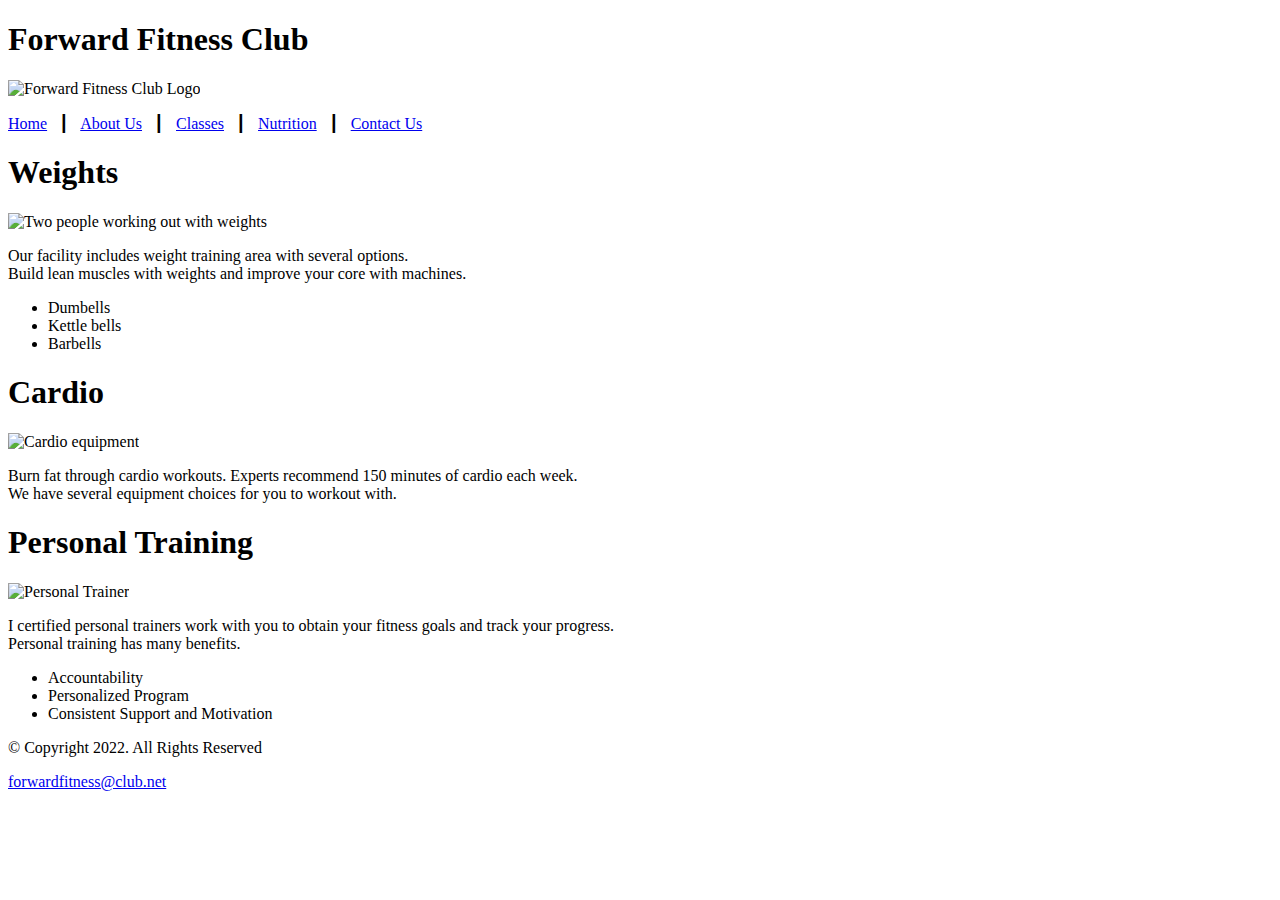
==== about.html @ 390f1ee4 "about and index commit" ====
<!DOCTYPE html>
<!--This website template was created by James Peterson IV-->
<html lang="en">
    <head></head>
    <title>Forward Fitness Club</title>

    <!--Sign and transfer files-->
    <meta charset="utf-8">

    <body>
        <div id="container"> 
            <header>
                <h1>Forward Fitness Club</h1>
                <img src="/Users/jp4/Desktop/Classes/Spring 2022/CAP4064/CAP4064Network-BasedMultimedia/Images/forward-fitness-logo.png" alt="Forward Fitness Club Logo" height="220" width="297">
            </header>
    
            <nav>
                <!--&nbspb is space and &#9475 is vertical line-->
                <p>
                    <a href="index-club.html"> Home</a> &nbsp; &#9475; &nbsp;<!--  -->
                    <a href="about.html"> About Us</a> &nbsp; &#9475; &nbsp;
                    <a href="classes.html"> Classes</a> &nbsp; &#9475; &nbsp;
                    <a href="nutrition.html"> Nutrition</a> &nbsp; &#9475; &nbsp;
                    <a href="contact.html"> Contact Us</a>
                </p>
            </nav>
    
            <!--Use the main area to add the main content of the webpage-->
            <main>
                <div id="weights">

                   <h1>Weights</h1>

                   <img src="images/people-with-weights.jpg" alt="Two people working out with weights" height="300" width="450">

                   <p>
                       Our facility includes weight training area with several options.<br>
                       Build lean muscles with weights and improve your core with machines.
                   </p>

                   <p>
                       <ul>
                           <li>Dumbells</li>
                           <li>Kettle bells</li>
                           <li>Barbells</li>
                       </ul>
                   </p>
                </div>

                <div id="cardio">

                    <h1>Cardio</h1>

                    <!--Group a set of images into a class-->
                    <img class="equip" src="images/people-workingout-machines.jpg" alt="Cardio equipment" height="300" width="450">

                    <p>
                        Burn fat through cardio workouts. Experts recommend 150 minutes of cardio each week. <br>
                        We have several equipment choices for you to workout with.
                    </p>
                </div>

                <div id="training">

                    <h1>Personal Training</h1>

                    <img class="equip" src="images/personal-trainer.jpg" alt="Personal Trainer" height="300" width="450">

                    <p>
                        I certified personal trainers work with you to obtain your fitness goals and track your progress.<br>
                        Personal training has many benefits.
                    </p>

                    <ul>
                        <li>Accountability</li>
                        <li>Personalized Program</li>
                        <li>Consistent Support and Motivation</li>
                    </ul>

                </div>

            </main>
    
            <!--Use footer area to add web page footer content-->
            <footer>
                <p>
                    &copy; Copyright 2022. All Rights Reserved
                </p>

                <p>
                    <a href="mailto:forwardfitness@club.net"> forwardfitness@club.net</a>
                </p>
            </footer>

        </div>

    </body>
</html>
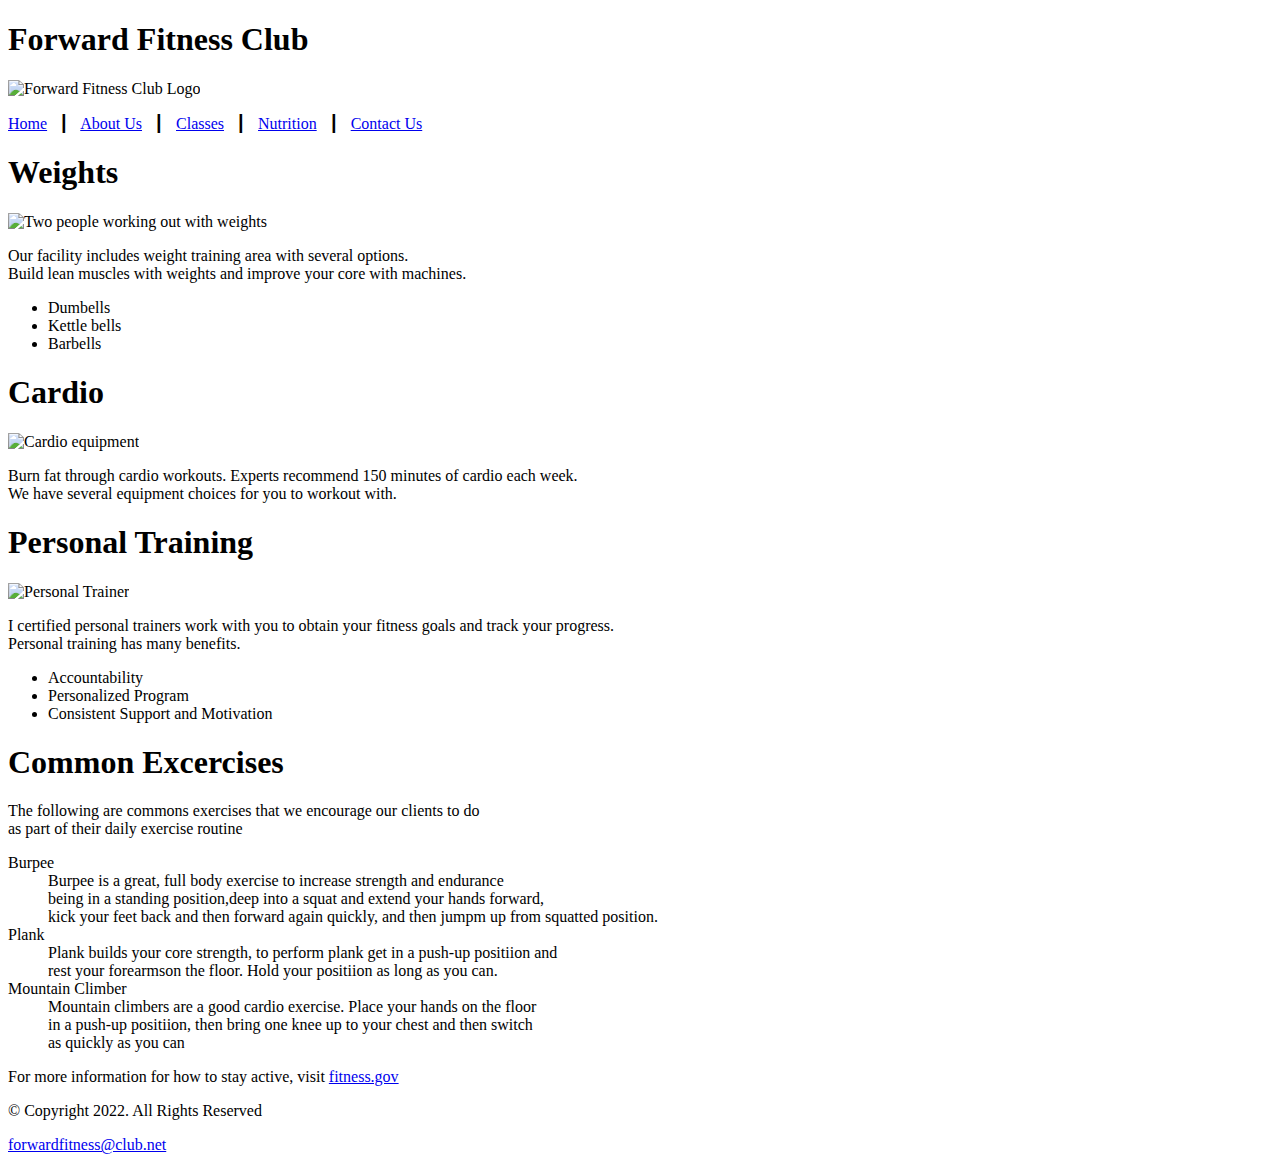
==== commit 5355114a: "02.22.22" ====
--- a/about.html
+++ b/about.html
@@ -79,6 +79,42 @@
 
                 </div>
 
+                <div id="exercises">
+                    <h1>Common Excercises</h1>
+                    <p>
+                        The following are commons exercises that we encourage our clients to do <br>
+                        as part of  their daily exercise routine
+                    </p>
+
+                    <!--Description list-->
+                    <dl>
+                        <dt>Burpee</dt>
+                        <dd>
+                            Burpee is a great, full body exercise to increase strength and endurance <br>
+                            being in a standing position,deep into a squat and extend your hands forward,<br> 
+                            kick your feet back and then forward again quickly, and then jumpm up from 
+                            squatted position.
+                        </dd>
+
+                        <dt>Plank</dt>
+                        <dd>
+                            Plank builds your core strength, to perform plank get in a push-up positiion and <br>
+                            rest your forearmson the floor. Hold your positiion as long as you can.
+                        </dd>
+
+                        <dt>Mountain Climber</dt>
+                        <dd>
+                            Mountain climbers are a good cardio exercise. Place your hands on the floor <br>
+                            in a push-up positiion, then bring one knee up to your chest and then switch <br>
+                            as quickly as you can
+                        </dd>
+
+                        <p>
+                            For more information for how to stay active, visit <a href="https://www.hhs.gov/fitness/beactive/index.html" target-"blank">fitness.gov</a>
+                        </p>
+                    </dl>
+                </div>
+
             </main>
     
             <!--Use footer area to add web page footer content-->
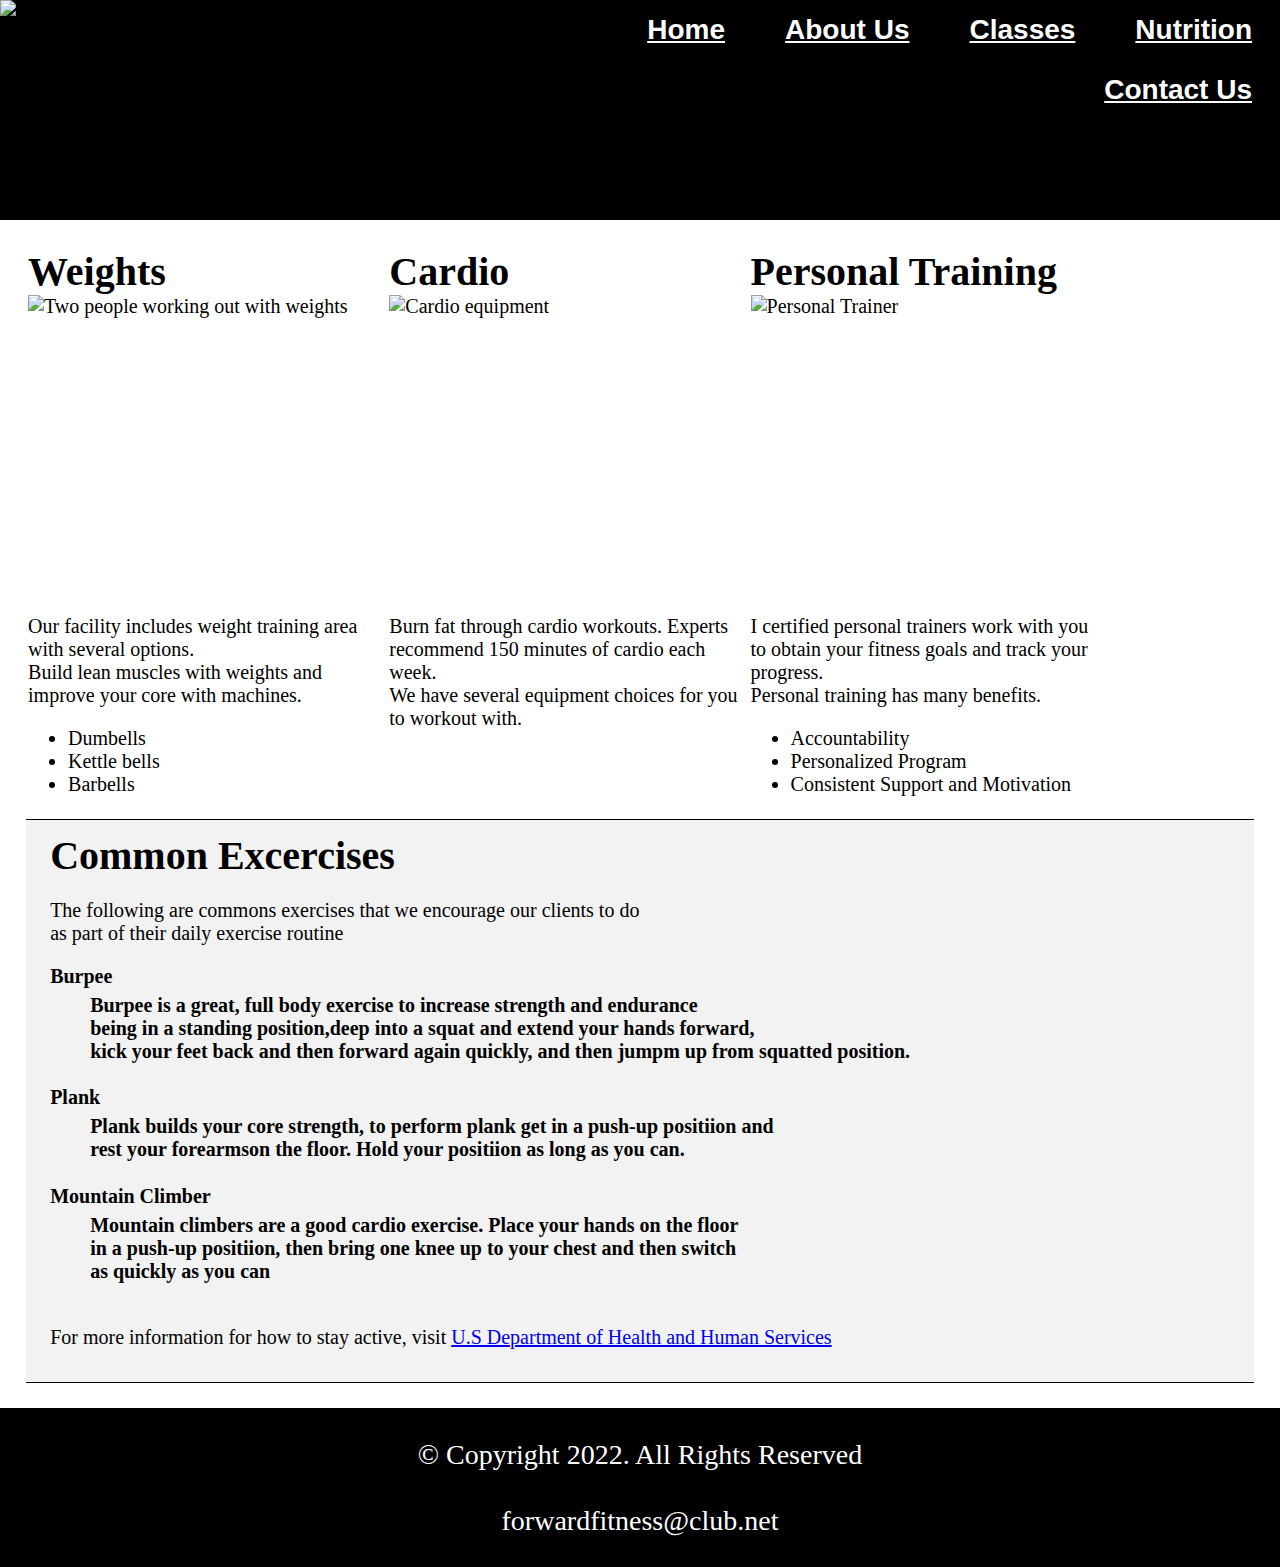
==== commit 4cea5745: "mar 22 2022" ====
--- a/about.html
+++ b/about.html
@@ -1,7 +1,15 @@
+<!--
+Arthur: James Peterson IV
+Date: mar 22 2022
+File name: contact.html
+-->
+
 <!DOCTYPE html>
 <!--This website template was created by James Peterson IV-->
 <html lang="en">
-    <head></head>
+    <head>
+        <link rel="stylesheet" href="CSS/style.css">
+    </head>
     <title>Forward Fitness Club</title>
 
     <!--Sign and transfer files-->
@@ -10,19 +18,28 @@
     <body>
         <div id="container"> 
             <header>
-                <h1>Forward Fitness Club</h1>
-                <img src="/Users/jp4/Desktop/Classes/Spring 2022/CAP4064/CAP4064Network-BasedMultimedia/Images/forward-fitness-logo.png" alt="Forward Fitness Club Logo" height="220" width="297">
+                <img src="/Users/jp4/Desktop/Classes/Spring22/CAP4064/CAP4064Network-BasedMultimedia/Images/forward-fitness-logo.png" alt="Forward Fitness Club Logo" height="220" width="297">
             </header>
     
             <nav>
                 <!--&nbspb is space and &#9475 is vertical line-->
-                <p>
-                    <a href="index-club.html"> Home</a> &nbsp; &#9475; &nbsp;<!--  -->
-                    <a href="about.html"> About Us</a> &nbsp; &#9475; &nbsp;
-                    <a href="classes.html"> Classes</a> &nbsp; &#9475; &nbsp;
-                    <a href="nutrition.html"> Nutrition</a> &nbsp; &#9475; &nbsp;
-                    <a href="contact.html"> Contact Us</a>
-                </p>
+                <ul>
+                    <li> 
+                        <a href="index-club.html"> Home</a> 
+                    </li> 
+                    <li> 
+                        <a href="about.html"> About Us</a> 
+                    </li> 
+                    <li> 
+                        <a href="classes.html"> Classes</a> 
+                    </li> 
+                    <li> 
+                        <a href="nutrition.html"> Nutrition</a> 
+                    </li>
+                    <li> 
+                        <a href="contact.html"> Contact Us</a> 
+                    </li>
+                </ul>
             </nav>
     
             <!--Use the main area to add the main content of the webpage-->
@@ -110,7 +127,7 @@
                         </dd>
 
                         <p>
-                            For more information for how to stay active, visit <a href="https://www.hhs.gov/fitness/beactive/index.html" target-"blank">fitness.gov</a>
+                            For more information for how to stay active, visit <a href="https://www.hhs.gov/fitness/beactive/index.html" target-"blank">U.S Department of Health and Human Services</a>
                         </p>
                     </dl>
                 </div>
--- a/CSS/style.css
+++ b/CSS/style.css
@@ -0,0 +1,138 @@
+/*
+Arthur: James Peterson IV
+Date: mar 22 2022
+File name: style.css
+*/
+
+body,header, nav, main, footer, h1,div, img
+{
+    margin:0;
+    padding: 0;
+    border: 0;
+}
+
+body
+{
+    background-color: #000;
+}
+
+header
+{
+    width: 25%;
+    float: left;
+}
+
+nav
+{
+    width: 70%;
+    float: right;
+    margin: 5 em 3 em 0 0;
+}
+
+ nav ul
+ {
+     list-style-type: none;
+     margin: 0;
+     text-align: right;
+ }
+
+ nav li
+ {
+    display: inline-block;
+    font-size: 1.75em;
+    font-family: Verdana, Arial, sans-serif;
+    font-weight: bold;
+ }
+
+ nav li a
+ {
+    display: block;
+    color: #fff;
+    text-align: center;
+    padding: 0.5em 1em ;
+ }
+
+main
+{
+    clear: left;
+    background-color: #fff;
+    padding: 2%;
+    font-size: 1.25rem;
+}
+
+img
+{
+    max-width : 100%;
+    display: block;
+}
+
+footer p
+{
+    font-size: 01.75em;
+    text-align: center;
+    color: #fff;
+    padding: 0.1em;
+}
+
+footer p a
+{
+    color: #fff;
+    text-decoration: none;
+}
+
+#contact
+{
+    text-align: center;
+}
+
+#contact a
+{
+    color: #666600;
+    text-decoration: none;
+}
+
+#weights, #cardio, #training
+{
+    width: 29%;
+    float: left;
+    margin: 0.2%;
+}
+
+#exercises
+{
+    clear: left;
+    border-top: 1px solid #000 ;
+    border-bottom: 1px solid #000;
+    background-color: #f2f2f2;
+    padding: 1% 2%;
+}
+
+#exercises dt
+{
+    font-weight: bold;
+}
+
+#exercises dd
+{
+    font-weight: bold;
+    padding: 0.5% 2% 2% 0%;
+}
+
+.action
+{
+    font-size: 1.35em;
+    color: #666600;
+    font-weight: bold;
+}
+
+.external-link
+{
+    color: #666600;
+    font-weight: bold;
+    text-decoration: none;
+}
+
+.map
+{
+    border: 8px solid #000;
+}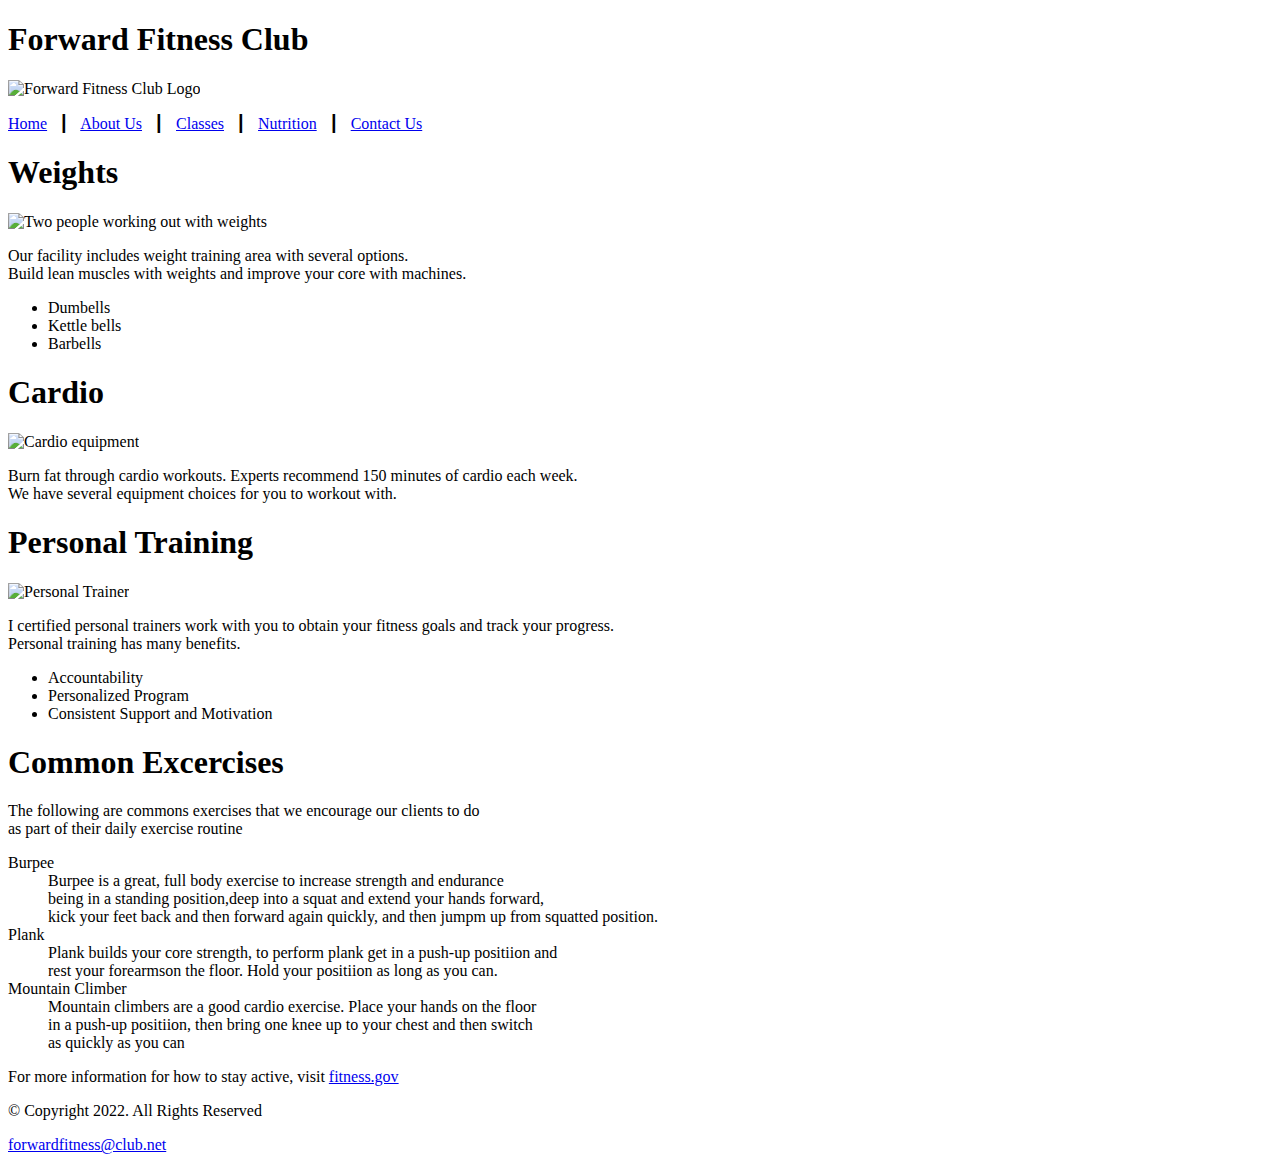
==== commit a0d2d007: "now" ====
--- a/about.html
+++ b/about.html
@@ -1,45 +1,28 @@
-<!--
-Arthur: James Peterson IV
-Date: mar 22 2022
-File name: contact.html
--->
-
 <!DOCTYPE html>
 <!--This website template was created by James Peterson IV-->
 <html lang="en">
-    <head>
-        <link rel="stylesheet" href="CSS/style.css">
-    </head>
+    <head></head>
     <title>Forward Fitness Club</title>
 
     <!--Sign and transfer files-->
     <meta charset="utf-8">
 
     <body>
-        <div id="container"> 
+        <div id="container">
             <header>
+                <h1>Forward Fitness Club</h1>
                 <img src="/Users/jp4/Desktop/Classes/Spring22/CAP4064/CAP4064Network-BasedMultimedia/Images/forward-fitness-logo.png" alt="Forward Fitness Club Logo" height="220" width="297">
             </header>
     
             <nav>
                 <!--&nbspb is space and &#9475 is vertical line-->
-                <ul>
-                    <li> 
-                        <a href="index-club.html"> Home</a> 
-                    </li> 
-                    <li> 
-                        <a href="about.html"> About Us</a> 
-                    </li> 
-                    <li> 
-                        <a href="classes.html"> Classes</a> 
-                    </li> 
-                    <li> 
-                        <a href="nutrition.html"> Nutrition</a> 
-                    </li>
-                    <li> 
-                        <a href="contact.html"> Contact Us</a> 
-                    </li>
-                </ul>
+                <p>
+                    <a href="index-club.html"> Home</a> &nbsp; &#9475; &nbsp;<!--  -->
+                    <a href="about.html"> About Us</a> &nbsp; &#9475; &nbsp;
+                    <a href="classes.html"> Classes</a> &nbsp; &#9475; &nbsp;
+                    <a href="nutrition.html"> Nutrition</a> &nbsp; &#9475; &nbsp;
+                    <a href="contact.html"> Contact Us</a>
+                </p>
             </nav>
     
             <!--Use the main area to add the main content of the webpage-->
@@ -127,7 +110,7 @@
                         </dd>
 
                         <p>
-                            For more information for how to stay active, visit <a href="https://www.hhs.gov/fitness/beactive/index.html" target-"blank">U.S Department of Health and Human Services</a>
+                            For more information for how to stay active, visit <a href="https://www.hhs.gov/fitness/beactive/index.html" target-"blank">fitness.gov</a>
                         </p>
                     </dl>
                 </div>
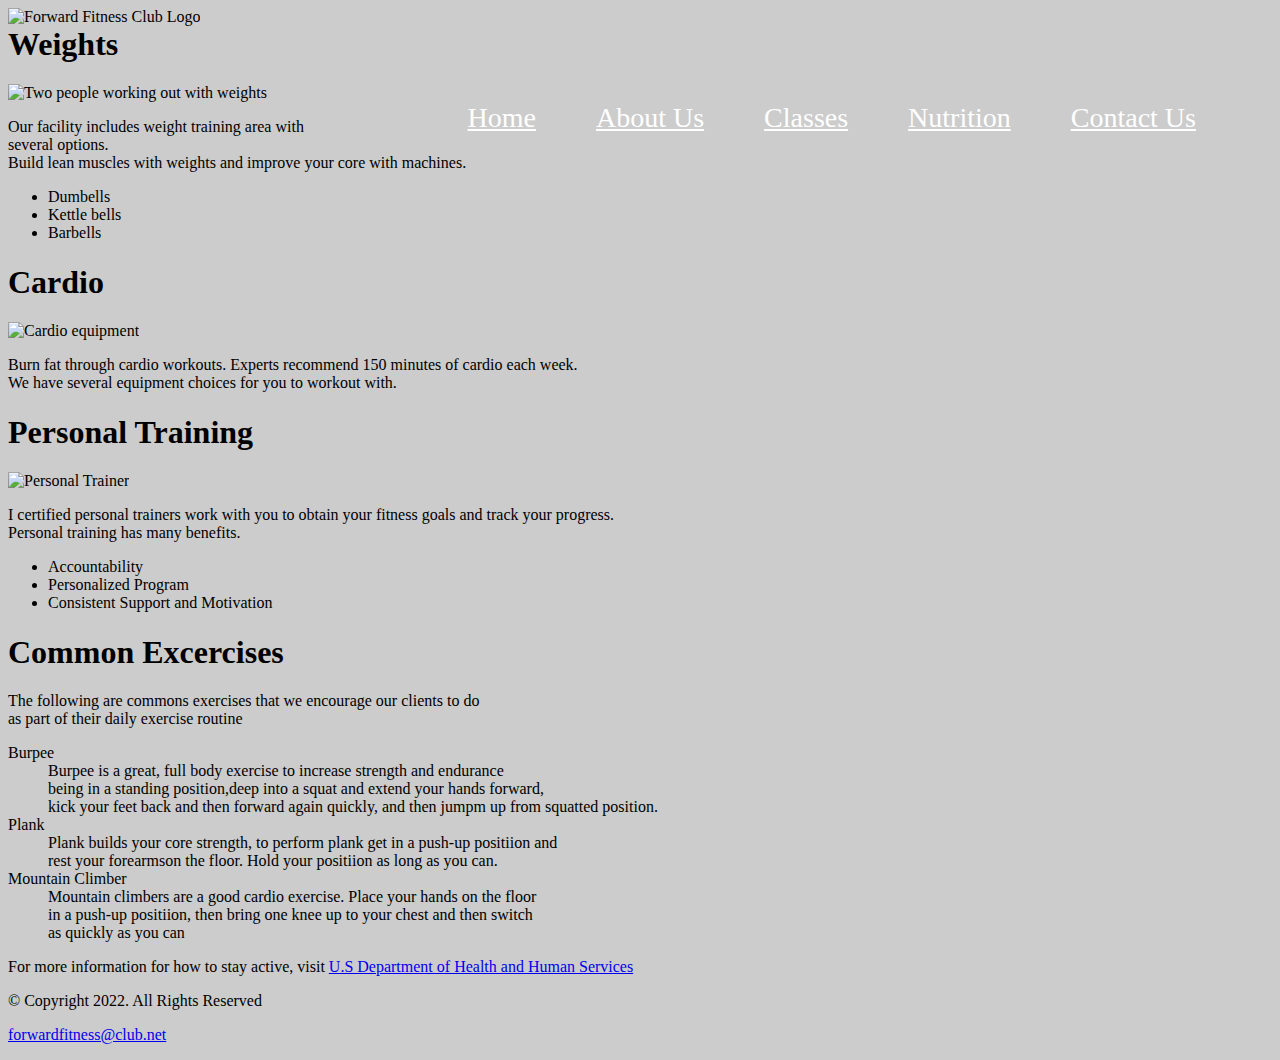
==== commit 826a940d: "Merge branch 'main' of https://github.com/JamesPetersonIV/CAP4064Network-BasedMultimedia" ====
--- a/about.html
+++ b/about.html
@@ -1,7 +1,15 @@
+<!--
+Arthur: James Peterson IV
+Date: mar 22 2022
+File name: contact.html
+-->
+
 <!DOCTYPE html>
 <!--This website template was created by James Peterson IV-->
 <html lang="en">
-    <head></head>
+    <head>
+        <link rel="stylesheet" href="CSS/style.css">
+    </head>
     <title>Forward Fitness Club</title>
 
     <!--Sign and transfer files-->
@@ -10,19 +18,28 @@
     <body>
         <div id="container">
             <header>
-                <h1>Forward Fitness Club</h1>
                 <img src="/Users/jp4/Desktop/Classes/Spring22/CAP4064/CAP4064Network-BasedMultimedia/Images/forward-fitness-logo.png" alt="Forward Fitness Club Logo" height="220" width="297">
             </header>
     
             <nav>
                 <!--&nbspb is space and &#9475 is vertical line-->
-                <p>
-                    <a href="index-club.html"> Home</a> &nbsp; &#9475; &nbsp;<!--  -->
-                    <a href="about.html"> About Us</a> &nbsp; &#9475; &nbsp;
-                    <a href="classes.html"> Classes</a> &nbsp; &#9475; &nbsp;
-                    <a href="nutrition.html"> Nutrition</a> &nbsp; &#9475; &nbsp;
-                    <a href="contact.html"> Contact Us</a>
-                </p>
+                <ul>
+                    <li> 
+                        <a href="index-club.html"> Home</a> 
+                    </li> 
+                    <li> 
+                        <a href="about.html"> About Us</a> 
+                    </li> 
+                    <li> 
+                        <a href="classes.html"> Classes</a> 
+                    </li> 
+                    <li> 
+                        <a href="nutrition.html"> Nutrition</a> 
+                    </li>
+                    <li> 
+                        <a href="contact.html"> Contact Us</a> 
+                    </li>
+                </ul>
             </nav>
     
             <!--Use the main area to add the main content of the webpage-->
@@ -110,7 +127,7 @@
                         </dd>
 
                         <p>
-                            For more information for how to stay active, visit <a href="https://www.hhs.gov/fitness/beactive/index.html" target-"blank">fitness.gov</a>
+                            For more information for how to stay active, visit <a href="https://www.hhs.gov/fitness/beactive/index.html" target-"blank">U.S Department of Health and Human Services</a>
                         </p>
                     </dl>
                 </div>
--- a/CSS/style.css
+++ b/CSS/style.css
@@ -0,0 +1,36 @@
+body {
+    background-color: #CCC;
+}
+
+header {
+    width: 25%;
+    float: left;
+}
+
+nav {
+    width: 70%;
+    float: right;
+    margin: 5em 3em 0 0;
+}
+
+nav ul {
+    list-style-type: none;
+    margin: 0;
+    text-align: right;
+}
+
+nav li {
+    display: inline-block;
+    font-size: 1.75em;
+}
+
+nav li a {
+    display: block;
+    color: #fff;
+    text-align: center;
+    padding: 0.5em 1em;
+}
+
+main {
+    clear: left;
+}